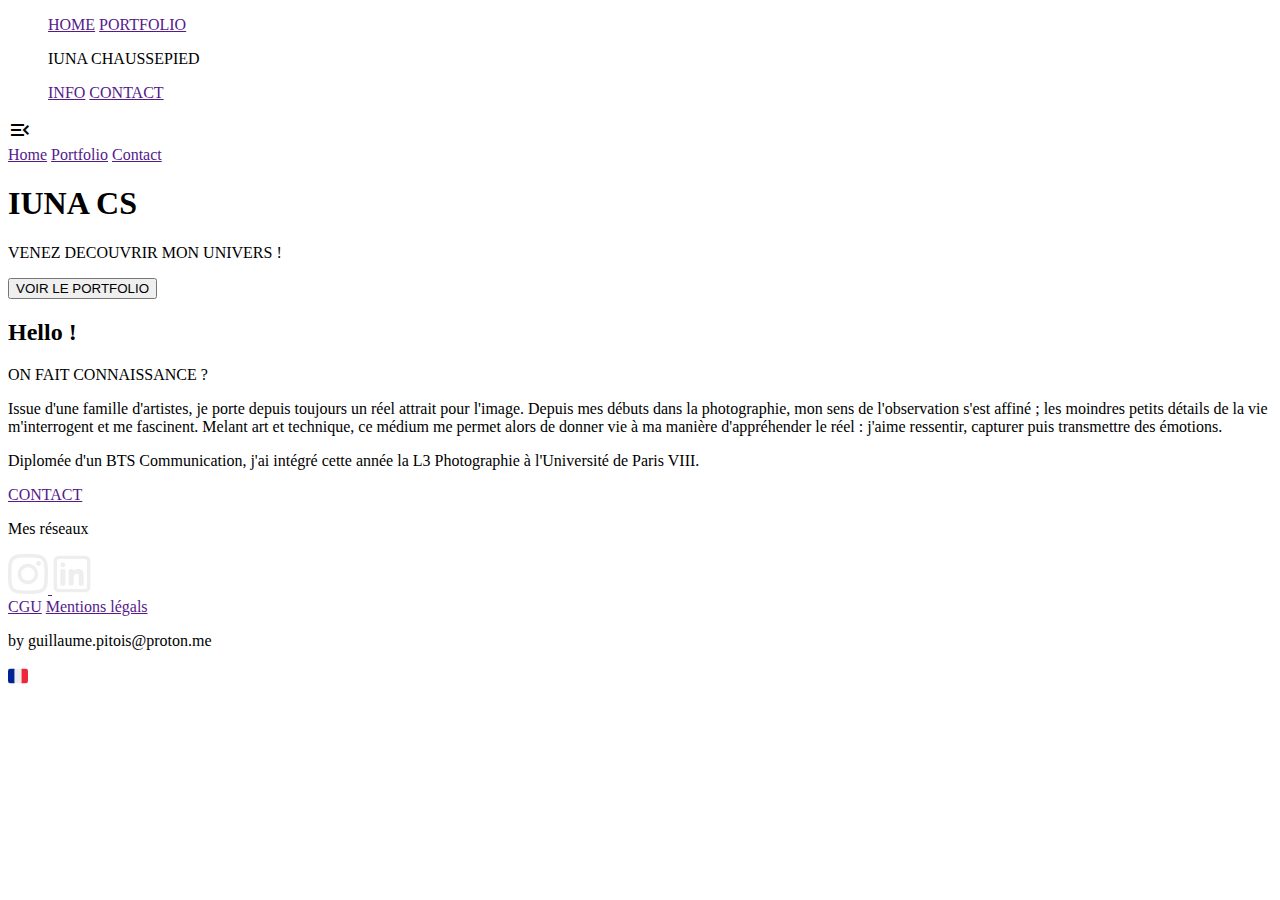
==== views/index.html @ 3255e80f "modif bug" ====
<!DOCTYPE html>
<html lang="fr">
<head>
    <meta charset="UTF-8">
    <meta name="viewport" content="width=device-width, initial-scale=1.0">
    <link rel="stylesheet" href="style.css">
    <link rel="preconnect" href="https://fonts.googleapis.com">
    <link rel="preconnect" href="https://fonts.gstatic.com" crossorigin>
    <link href="https://fonts.googleapis.com/css2?family=Source+Serif+4:ital,opsz,wght@0,8..60,200..900;1,8..60,200..900&display=swap" rel="stylesheet">
    <link href="https://fonts.googleapis.com/css2?family=Rubik:ital,wght@0,300..900;1,300..900&family=Source+Serif+4:ital,opsz,wght@0,8..60,200..900;1,8..60,200..900&display=swap" rel="stylesheet">
    <link rel="stylesheet" href="https://fonts.googleapis.com/css2?family=Material+Symbols+Outlined:opsz,wght,FILL,GRAD@24,400,0,0&icon_names=menu_open,tab_close_right" />
    <link href="https://fonts.googleapis.com/css2?family=Cormorant+Upright:wght@300;400;500;600;700&family=Nanum+Myeongjo&family=Rubik:ital,wght@0,300..900;1,300..900&family=Source+Serif+4:ital,opsz,wght@0,8..60,200..900;1,8..60,200..900&display=swap" rel="stylesheet">
    <link href="https://fonts.googleapis.com/css2?family=Nanum+Myeongjo&family=Rubik:ital,wght@0,300..900;1,300..900&family=Source+Serif+4:ital,opsz,wght@0,8..60,200..900;1,8..60,200..900&display=swap" rel="stylesheet">
    
    <title>iuna</title>

    
</head>
<body>
    <header>
        
        <nav>
            <ul>
                <div>
                    <a href="">HOME</a>
                    <a href="">PORTFOLIO</a>
                </div>
                <div>
                    <p>IUNA CHAUSSEPIED</p>
                </div>
                <div>
                    <a href="">INFO</a>
                    <a href="">CONTACT</a>
                </div>
            </ul>
        </nav>

        <div id="cont_burger"><span id="burger" class="material-symbols-outlined">menu_open</span></div>
            
        <div id="nav">
            <a class="menu" href="">Home</a>
            <a class="menu" href="">Portfolio</a>
            <a class="menu" href="">Contact</a>
        </div>
        

        <div>
            <h1>IUNA CS</h1>
            <p>VENEZ DECOUVRIR MON UNIVERS !</p>
            <button>VOIR LE PORTFOLIO</button>
        </div>

        <div>
        <!-- !arrow ? -->
        </div>
    </header>
    <main>
        <div>
            <div>
                <h2>Hello !</h2>
                <p>ON FAIT CONNAISSANCE ?</p>
            </div>
            <div id="iuna"></div>
            <div>
                <p>Issue d'une famille d'artistes, je porte depuis toujours un réel attrait pour l'image. Depuis mes débuts dans la photographie, mon sens de l'observation s'est affiné ; les moindres petits détails de la vie m'interrogent et me fascinent. Melant art et technique, ce médium me permet alors de donner vie à ma manière d'appréhender le réel : j'aime ressentir, capturer puis transmettre des émotions.</p>
                <p>Diplomée d'un BTS Communication, j'ai intégré cette année la L3 Photographie à l'Université de Paris VIII.</p>
            </div>

            <a href="">CONTACT</a>
        </div>
        <div id="laptop"></div>
    </main>
    <footer>
        <p>Mes réseaux</p>
        <div>
            <div>
                <a href="">
                    <svg width="40px" height="40px" viewBox="0 0 20 20" version="1.1" xmlns="http://www.w3.org/2000/svg" xmlns:xlink="http://www.w3.org/1999/xlink">
    
                        <title>instagram [#167]</title>
                        <desc>Created with Sketch.</desc>
                        <defs>
                    
                    </defs>
                        <g id="Page-1" stroke="none" stroke-width="1" fill="none" fill-rule="evenodd">
                            <g id="Dribbble-Light-Preview" transform="translate(-340.000000, -7439.000000)" fill="#000000">
                                <g id="icons" transform="translate(56.000000, 160.000000)">
                                    <path style="fill:#eee" d="M289.869652,7279.12273 C288.241769,7279.19618 286.830805,7279.5942 285.691486,7280.72871 C284.548187,7281.86918 284.155147,7283.28558 284.081514,7284.89653 C284.035742,7285.90201 283.768077,7293.49818 284.544207,7295.49028 C285.067597,7296.83422 286.098457,7297.86749 287.454694,7298.39256 C288.087538,7298.63872 288.809936,7298.80547 289.869652,7298.85411 C298.730467,7299.25511 302.015089,7299.03674 303.400182,7295.49028 C303.645956,7294.859 303.815113,7294.1374 303.86188,7293.08031 C304.26686,7284.19677 303.796207,7282.27117 302.251908,7280.72871 C301.027016,7279.50685 299.5862,7278.67508 289.869652,7279.12273 M289.951245,7297.06748 C288.981083,7297.0238 288.454707,7296.86201 288.103459,7296.72603 C287.219865,7296.3826 286.556174,7295.72155 286.214876,7294.84312 C285.623823,7293.32944 285.819846,7286.14023 285.872583,7284.97693 C285.924325,7283.83745 286.155174,7282.79624 286.959165,7281.99226 C287.954203,7280.99968 289.239792,7280.51332 297.993144,7280.90837 C299.135448,7280.95998 300.179243,7281.19026 300.985224,7281.99226 C301.980262,7282.98483 302.473801,7284.28014 302.071806,7292.99991 C302.028024,7293.96767 301.865833,7294.49274 301.729513,7294.84312 C300.829003,7297.15085 298.757333,7297.47145 289.951245,7297.06748 M298.089663,7283.68956 C298.089663,7284.34665 298.623998,7284.88065 299.283709,7284.88065 C299.943419,7284.88065 300.47875,7284.34665 300.47875,7283.68956 C300.47875,7283.03248 299.943419,7282.49847 299.283709,7282.49847 C298.623998,7282.49847 298.089663,7283.03248 298.089663,7283.68956 M288.862673,7288.98792 C288.862673,7291.80286 291.150266,7294.08479 293.972194,7294.08479 C296.794123,7294.08479 299.081716,7291.80286 299.081716,7288.98792 C299.081716,7286.17298 296.794123,7283.89205 293.972194,7283.89205 C291.150266,7283.89205 288.862673,7286.17298 288.862673,7288.98792 M290.655732,7288.98792 C290.655732,7287.16159 292.140329,7285.67967 293.972194,7285.67967 C295.80406,7285.67967 297.288657,7287.16159 297.288657,7288.98792 C297.288657,7290.81525 295.80406,7292.29716 293.972194,7292.29716 C292.140329,7292.29716 290.655732,7290.81525 290.655732,7288.98792" id="instagram-[#167]">
                    
                    </path>
                                </g>
                            </g>
                        </g>
                    </svg>
                </a>
                <a href=""><svg width="40px" height="40px" viewBox="0 0 24 24" fill="none" xmlns="http://www.w3.org/2000/svg">
                    <path style="fill:#eee" d="M6.5 8C7.32843 8 8 7.32843 8 6.5C8 5.67157 7.32843 5 6.5 5C5.67157 5 5 5.67157 5 6.5C5 7.32843 5.67157 8 6.5 8Z" fill="#0F0F0F"/>
                    <path style="fill:#eee" d="M5 10C5 9.44772 5.44772 9 6 9H7C7.55228 9 8 9.44771 8 10V18C8 18.5523 7.55228 19 7 19H6C5.44772 19 5 18.5523 5 18V10Z" fill="#0F0F0F"/>
                    <path style="fill:#eee" d="M11 19H12C12.5523 19 13 18.5523 13 18V13.5C13 12 16 11 16 13V18.0004C16 18.5527 16.4477 19 17 19H18C18.5523 19 19 18.5523 19 18V12C19 10 17.5 9 15.5 9C13.5 9 13 10.5 13 10.5V10C13 9.44771 12.5523 9 12 9H11C10.4477 9 10 9.44772 10 10V18C10 18.5523 10.4477 19 11 19Z" fill="#0F0F0F"/>
                    <path style="fill:#eee" fill-rule="evenodd" clip-rule="evenodd" d="M20 1C21.6569 1 23 2.34315 23 4V20C23 21.6569 21.6569 23 20 23H4C2.34315 23 1 21.6569 1 20V4C1 2.34315 2.34315 1 4 1H20ZM20 3C20.5523 3 21 3.44772 21 4V20C21 20.5523 20.5523 21 20 21H4C3.44772 21 3 20.5523 3 20V4C3 3.44772 3.44772 3 4 3H20Z" fill="#0F0F0F"/>
                    </svg></a>
            </div>
        </div>
        <div>
            <a href="">CGU</a>
            <a href="">Mentions légals</a>
        </div>
        <div>
            <p> by guillaume.pitois@proton.me</p>
            <span>
                <svg width="20px" height="20px" viewBox="0 0 36 36" xmlns="http://www.w3.org/2000/svg" xmlns:xlink="http://www.w3.org/1999/xlink" aria-hidden="true" role="img" class="iconify iconify--twemoji" preserveAspectRatio="xMidYMid meet"><path fill="#ED2939" d="M36 27a4 4 0 0 1-4 4h-8V5h8a4 4 0 0 1 4 4v18z"></path><path fill="#002495" d="M4 5a4 4 0 0 0-4 4v18a4 4 0 0 0 4 4h8V5H4z"></path><path fill="#EEE" d="M12 5h12v26H12z"></path></svg>
            </span>
        </div>
    </footer>
    <script src="app.js"></script>
</body>
</html>
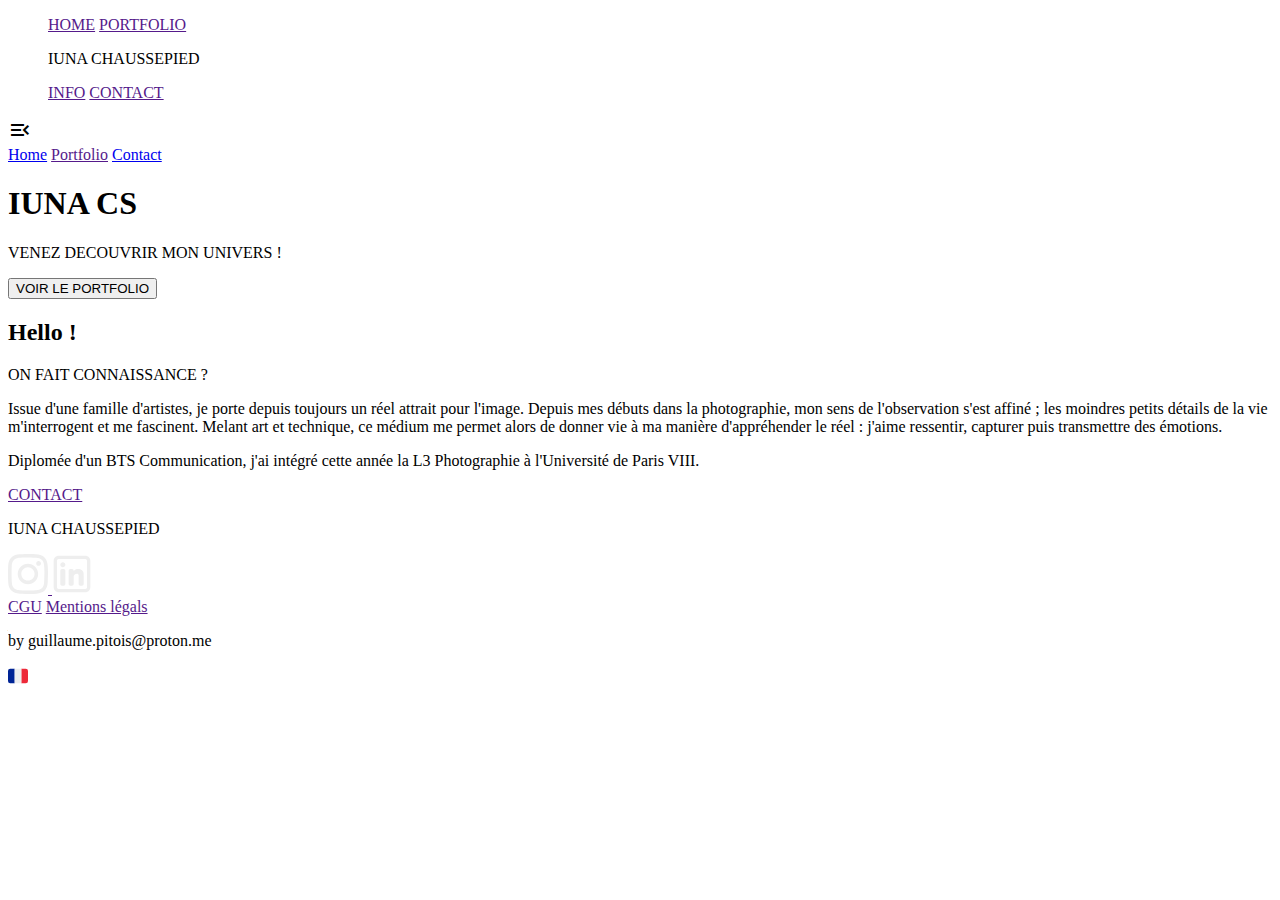
==== commit f962b22e: "mise en place du routage à la methode vue.js" ====
--- a/views/index.html
+++ b/views/index.html
@@ -4,6 +4,7 @@
     <meta charset="UTF-8">
     <meta name="viewport" content="width=device-width, initial-scale=1.0">
     <link rel="stylesheet" href="style.css">
+    <link id="dynamic-css" rel="stylesheet" href="accueil.css">
     <link rel="preconnect" href="https://fonts.googleapis.com">
     <link rel="preconnect" href="https://fonts.gstatic.com" crossorigin>
     <link href="https://fonts.googleapis.com/css2?family=Source+Serif+4:ital,opsz,wght@0,8..60,200..900;1,8..60,200..900&display=swap" rel="stylesheet">
@@ -38,9 +39,9 @@
         <div id="cont_burger"><span id="burger" class="material-symbols-outlined">menu_open</span></div>
             
         <div id="nav">
-            <a class="menu" href="">Home</a>
+            <a class="menu" href="#main-content" onclick="loadContent('accueil')">Home</a>
             <a class="menu" href="">Portfolio</a>
-            <a class="menu" href="">Contact</a>
+            <a class="menu" href="#main-content" onclick="loadContent('contact')">Contact</a>
         </div>
         
 
@@ -54,7 +55,7 @@
         <!-- !arrow ? -->
         </div>
     </header>
-    <main>
+    <main id="main-content">
         <div>
             <div>
                 <h2>Hello !</h2>
@@ -71,7 +72,7 @@
         <div id="laptop"></div>
     </main>
     <footer>
-        <p>Mes réseaux</p>
+        <p>IUNA CHAUSSEPIED</p>
         <div>
             <div>
                 <a href="">
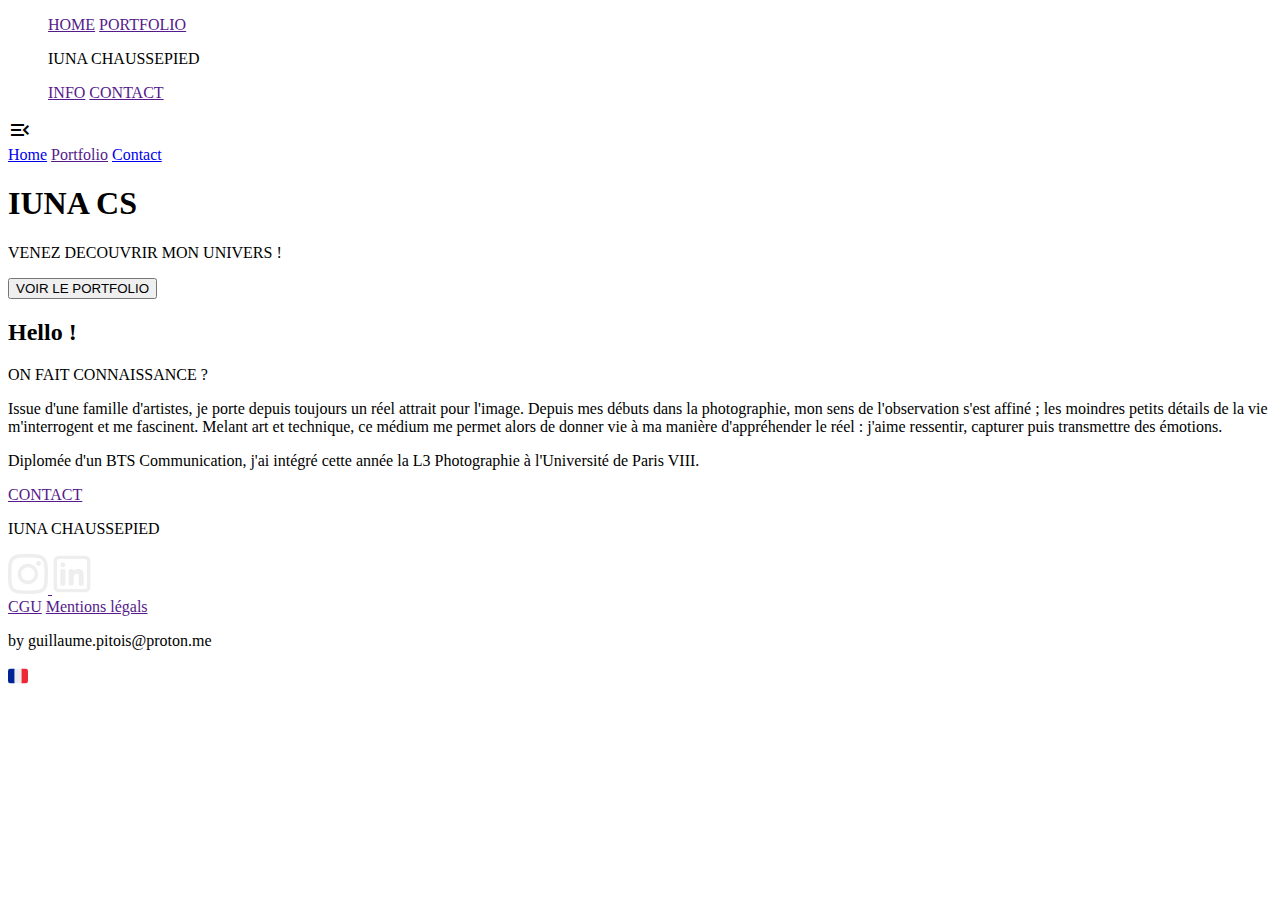
==== commit 5cc49391: "accueil et contact" ====
--- a/views/index.html
+++ b/views/index.html
@@ -58,15 +58,16 @@
     <main id="main-content">
         <div>
             <div>
-                <h2>Hello !</h2>
-                <p>ON FAIT CONNAISSANCE ?</p>
+                <h2 class="scroll-fade">Hello !</h2>
+                <p class="scroll-fade">ON FAIT CONNAISSANCE ?</p>
             </div>
-            <div id="iuna"></div>
-            <div>
-                <p>Issue d'une famille d'artistes, je porte depuis toujours un réel attrait pour l'image. Depuis mes débuts dans la photographie, mon sens de l'observation s'est affiné ; les moindres petits détails de la vie m'interrogent et me fascinent. Melant art et technique, ce médium me permet alors de donner vie à ma manière d'appréhender le réel : j'aime ressentir, capturer puis transmettre des émotions.</p>
-                <p>Diplomée d'un BTS Communication, j'ai intégré cette année la L3 Photographie à l'Université de Paris VIII.</p>
+            <div id="iuna">
+                <div>
+                    <p class="scroll-fade">Issue d'une famille d'artistes, je porte depuis toujours un réel attrait pour l'image. Depuis mes débuts dans la photographie, mon sens de l'observation s'est affiné ; les moindres petits détails de la vie m'interrogent et me fascinent. Melant art et technique, ce médium me permet alors de donner vie à ma manière d'appréhender le réel : j'aime ressentir, capturer puis transmettre des émotions.</p>
+                    <p class="scroll-fade">Diplomée d'un BTS Communication, j'ai intégré cette année la L3 Photographie à l'Université de Paris VIII.</p>
+                </div>
             </div>
-
+        
             <a href="">CONTACT</a>
         </div>
         <div id="laptop"></div>
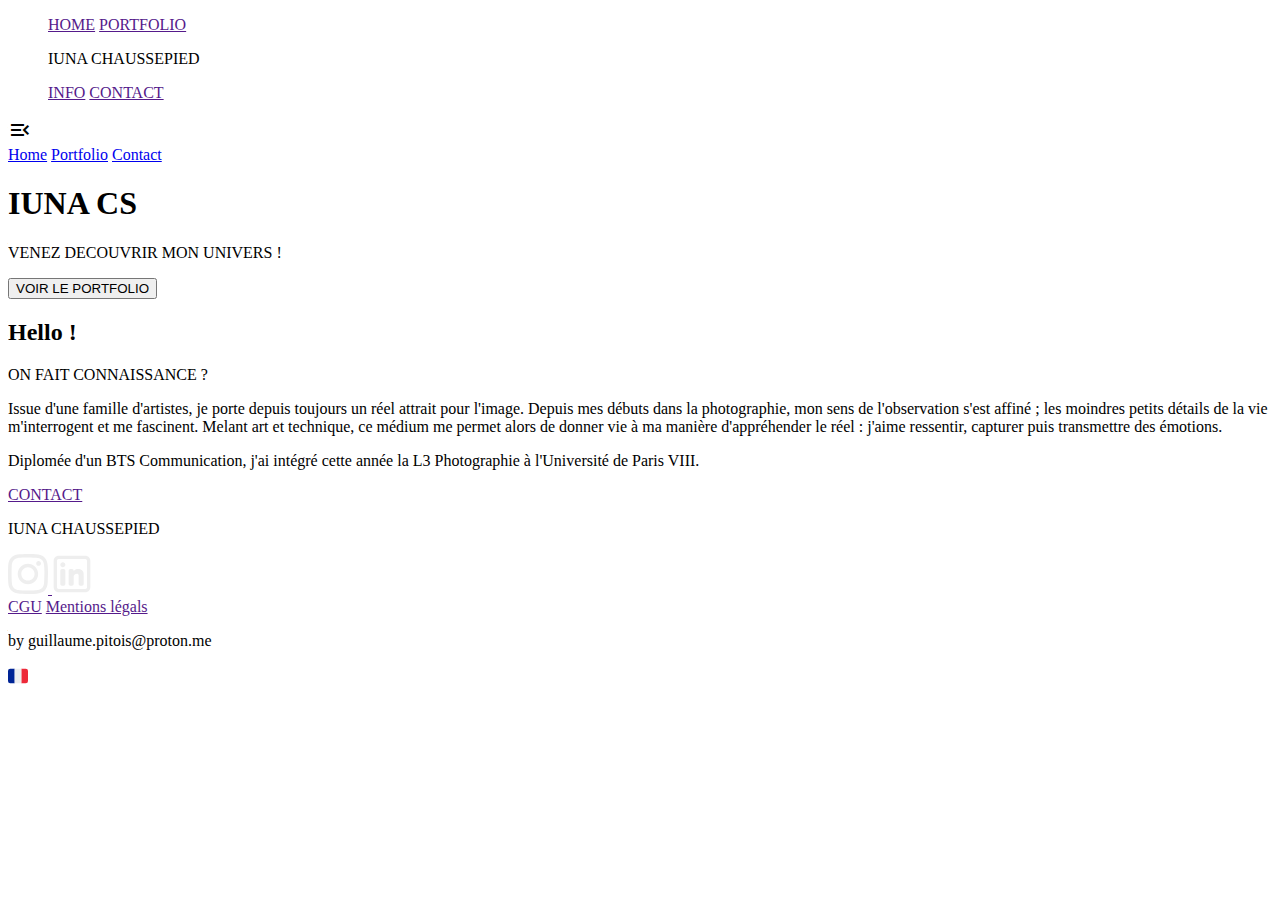
==== commit f2bec0ab: "portfolio ok, manque style + reglage d'err potentiel" ====
--- a/views/index.html
+++ b/views/index.html
@@ -40,7 +40,7 @@
             
         <div id="nav">
             <a class="menu" href="#main-content" onclick="loadContent('accueil')">Home</a>
-            <a class="menu" href="">Portfolio</a>
+            <a class="menu" href="#main-content" onclick="loadContent('portfolio')">Portfolio</a>
             <a class="menu" href="#main-content" onclick="loadContent('contact')">Contact</a>
         </div>
         
@@ -48,7 +48,7 @@
         <div>
             <h1>IUNA CS</h1>
             <p>VENEZ DECOUVRIR MON UNIVERS !</p>
-            <button>VOIR LE PORTFOLIO</button>
+            <button onclick="testnum()">VOIR LE PORTFOLIO</button>
         </div>
 
         <div>
@@ -115,5 +115,6 @@
         </div>
     </footer>
     <script src="app.js"></script>
+    <script id="dynamic-script"></script>
 </body>
 </html>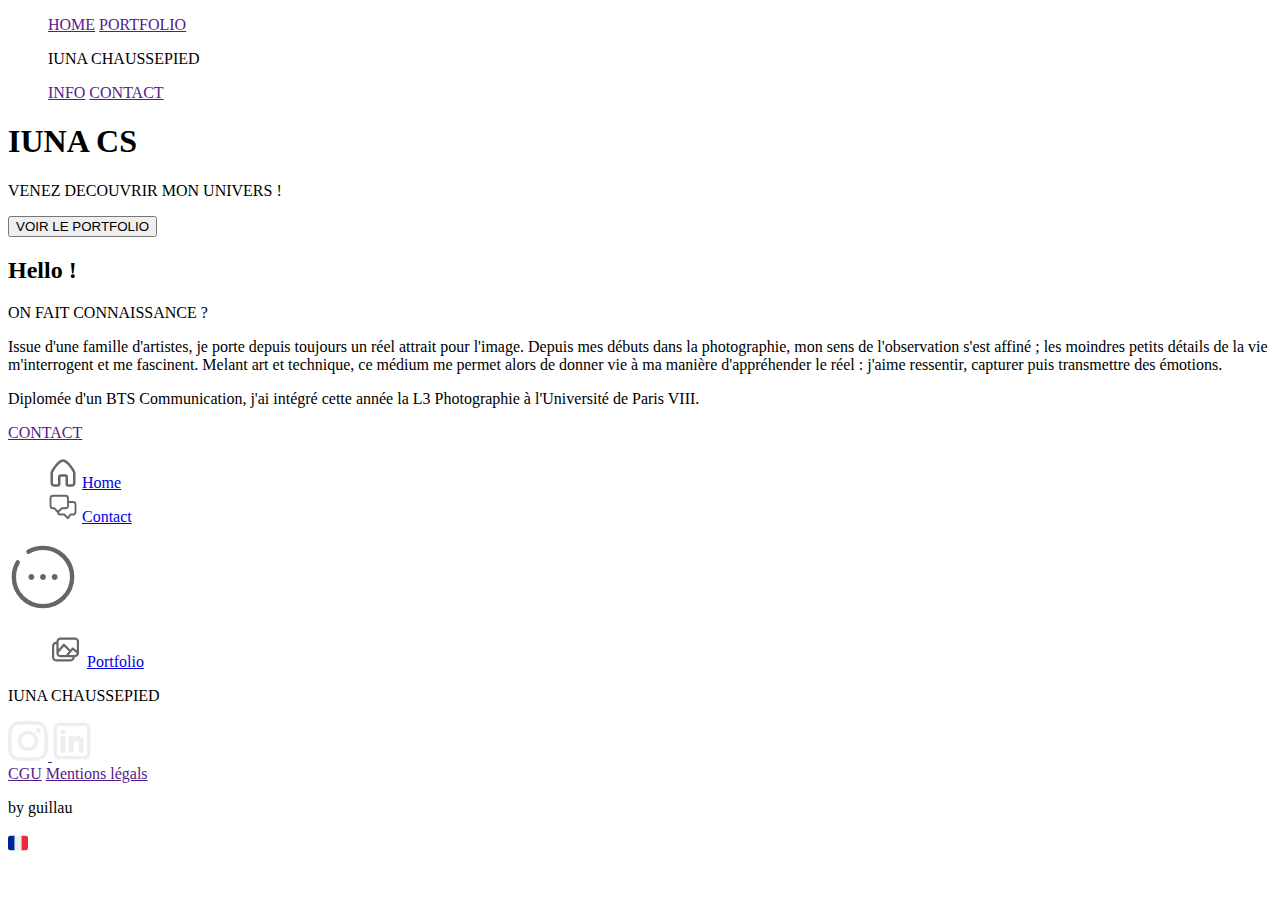
==== commit cafd704c: "changement de la navbar" ====
--- a/views/index.html
+++ b/views/index.html
@@ -36,14 +36,6 @@
             </ul>
         </nav>
 
-        <div id="cont_burger"><span id="burger" class="material-symbols-outlined">menu_open</span></div>
-            
-        <div id="nav">
-            <a class="menu" href="#main-content" onclick="loadContent('accueil')">Home</a>
-            <a class="menu" href="#main-content" onclick="loadContent('portfolio')">Portfolio</a>
-            <a class="menu" href="#main-content" onclick="loadContent('contact')">Contact</a>
-        </div>
-        
 
         <div>
             <h1>IUNA CS</h1>
@@ -55,22 +47,75 @@
         <!-- !arrow ? -->
         </div>
     </header>
-    <main id="main-content">
-        <div>
+    <main>
+        <div id="main-content">
             <div>
-                <h2 class="scroll-fade">Hello !</h2>
-                <p class="scroll-fade">ON FAIT CONNAISSANCE ?</p>
+                <div>
+                    <h2 class="scroll-fade">Hello !</h2>
+                    <p class="scroll-fade">ON FAIT CONNAISSANCE ?</p>
+                </div>
+                <div id="iuna">
+                    <div>
+                        <p class="scroll-fade">Issue d'une famille d'artistes, je porte depuis toujours un réel attrait pour l'image. Depuis mes débuts dans la photographie, mon sens de l'observation s'est affiné ; les moindres petits détails de la vie m'interrogent et me fascinent. Melant art et technique, ce médium me permet alors de donner vie à ma manière d'appréhender le réel : j'aime ressentir, capturer puis transmettre des émotions.</p>
+                        <p class="scroll-fade">Diplomée d'un BTS Communication, j'ai intégré cette année la L3 Photographie à l'Université de Paris VIII.</p>
+                    </div>
+                </div>
+            
+                <a href="">CONTACT</a>
             </div>
-            <div id="iuna">
+        </div>
+        <div id="navigation">
+            <ul>
                 <div>
-                    <p class="scroll-fade">Issue d'une famille d'artistes, je porte depuis toujours un réel attrait pour l'image. Depuis mes débuts dans la photographie, mon sens de l'observation s'est affiné ; les moindres petits détails de la vie m'interrogent et me fascinent. Melant art et technique, ce médium me permet alors de donner vie à ma manière d'appréhender le réel : j'aime ressentir, capturer puis transmettre des émotions.</p>
-                    <p class="scroll-fade">Diplomée d'un BTS Communication, j'ai intégré cette année la L3 Photographie à l'Université de Paris VIII.</p>
+                    <?xml version="1.0" encoding="utf-8"?><!-- Uploaded to: SVG Repo, www.svgrepo.com, Generator: SVG Repo Mixer Tools -->
+                    <svg width="30px" height="30px" viewBox="0 0 24 24" fill="none" xmlns="http://www.w3.org/2000/svg">
+                    <path fill-rule="evenodd" clip-rule="evenodd" d="M4.18753 11.3788C4.03002 11.759 4 11.9533 4 12V20.0018C4 20.5529 4.44652 21 5 21H8V15C8 13.8954 8.89543 13 10 13H14C15.1046 13 16 13.8954 16 15V21H19C19.5535 21 20 20.5529 20 20.0018V12C20 11.9533 19.97 11.759 19.8125 11.3788C19.6662 11.0256 19.4443 10.5926 19.1547 10.1025C18.5764 9.1238 17.765 7.97999 16.8568 6.89018C15.9465 5.79788 14.9639 4.78969 14.0502 4.06454C13.5935 3.70204 13.1736 3.42608 12.8055 3.2444C12.429 3.05862 12.1641 3 12 3C11.8359 3 11.571 3.05862 11.1945 3.2444C10.8264 3.42608 10.4065 3.70204 9.94978 4.06454C9.03609 4.78969 8.05348 5.79788 7.14322 6.89018C6.23505 7.97999 5.42361 9.1238 4.8453 10.1025C4.55568 10.5926 4.33385 11.0256 4.18753 11.3788ZM10.3094 1.45091C10.8353 1.19138 11.4141 1 12 1C12.5859 1 13.1647 1.19138 13.6906 1.45091C14.2248 1.71454 14.7659 2.07921 15.2935 2.49796C16.3486 3.33531 17.4285 4.45212 18.3932 5.60982C19.3601 6.77001 20.2361 8.0012 20.8766 9.08502C21.1963 9.62614 21.4667 10.1462 21.6602 10.6134C21.8425 11.0535 22 11.5467 22 12V20.0018C22 21.6599 20.6557 23 19 23H16C14.8954 23 14 22.1046 14 21V15H10V21C10 22.1046 9.10457 23 8 23H5C3.34434 23 2 21.6599 2 20.0018V12C2 11.5467 2.15748 11.0535 2.33982 10.6134C2.53334 10.1462 2.80369 9.62614 3.12345 9.08502C3.76389 8.0012 4.63995 6.77001 5.60678 5.60982C6.57152 4.45212 7.65141 3.33531 8.70647 2.49796C9.2341 2.07921 9.77521 1.71454 10.3094 1.45091Z" fill="#666"/>
+                    </svg>
+                    <a class="menub" href="#main-content" onclick="loadContent('accueil')">Home</a>
                 </div>
+                <div>
+                    <?xml version="1.0" encoding="utf-8"?>
+        
+                    <!-- Uploaded to: SVG Repo, www.svgrepo.com, Generator: SVG Repo Mixer Tools -->
+                    <svg width="30px" height="30px" viewBox="0 0 24 24" xmlns="http://www.w3.org/2000/svg">
+        
+                    <defs>
+        
+                    <style>.cls-1{fill:none;stroke:#666;stroke-linecap:round;stroke-linejoin:round;stroke-width:1.5px;}</style>
+        
+                    </defs>
+        
+                    <g id="ic-contact-chat">
+        
+                    <path class="cls-1" d="M4,3H14a2,2,0,0,1,2,2v6a2,2,0,0,1-2,2H11L8,16,5,13H4a2,2,0,0,1-2-2V5A2,2,0,0,1,4,3Z"/>
+        
+                    <path class="cls-1" d="M16,8h4a2,2,0,0,1,2,2v6a2,2,0,0,1-2,2H18l-2,3-3-3H10a2,2,0,0,1-2-2H8"/>
+        
+                    </g>
+        
+                    </svg>
+                    <a class="menub" href="#main-content" onclick="loadContent('contact')">Contact</a>
+                </div>
+            </ul>
+            <div id="admin">
+                <?xml version="1.0" encoding="utf-8"?><!-- Uploaded to: SVG Repo, www.svgrepo.com, Generator: SVG Repo Mixer Tools -->
+                <svg width="70px" height="70px" viewBox="0 0 24 24" fill="none" xmlns="http://www.w3.org/2000/svg">
+                <path d="M9 12C9 12.5523 8.55228 13 8 13C7.44772 13 7 12.5523 7 12C7 11.4477 7.44772 11 8 11C8.55228 11 9 11.4477 9 12Z" fill="#666"/>
+                <path d="M13 12C13 12.5523 12.5523 13 12 13C11.4477 13 11 12.5523 11 12C11 11.4477 11.4477 11 12 11C12.5523 11 13 11.4477 13 12Z" fill="#666"/>
+                <path d="M17 12C17 12.5523 16.5523 13 16 13C15.4477 13 15 12.5523 15 12C15 11.4477 15.4477 11 16 11C16.5523 11 17 11.4477 17 12Z" fill="#666"/>
+                <path d="M7 3.33782C8.47087 2.48697 10.1786 2 12 2C17.5228 2 22 6.47715 22 12C22 17.5228 17.5228 22 12 22C6.47715 22 2 17.5228 2 12C2 10.1786 2.48697 8.47087 3.33782 7" stroke="#666" stroke-width="1.5" stroke-linecap="round"/>
+                </svg>
             </div>
-        
-            <a href="">CONTACT</a>
+            <ul>
+                <div>
+                    <?xml version="1.0" encoding="utf-8"?><!-- Uploaded to: SVG Repo, www.svgrepo.com, Generator: SVG Repo Mixer Tools -->
+                    <svg width="35px" height="35px" viewBox="0 0 24 24" fill="none" xmlns="http://www.w3.org/2000/svg">
+                    <path d="M18.5 3.75H8.5C7.77065 3.75 7.07118 4.03973 6.55546 4.55546C6.03973 5.07118 5.75 5.77065 5.75 6.5V6.75H5.5C4.77065 6.75 4.07118 7.03973 3.55546 7.55546C3.03973 8.07118 2.75 8.77065 2.75 9.5V17.5C2.75 18.2293 3.03973 18.9288 3.55546 19.4445C4.07118 19.9603 4.77065 20.25 5.5 20.25H15.5C16.2293 20.25 16.9288 19.9603 17.4445 19.4445C17.9603 18.9288 18.25 18.2293 18.25 17.5V17.25H18.5C19.2293 17.25 19.9288 16.9603 20.4445 16.4445C20.9603 15.9288 21.25 15.2293 21.25 14.5V6.5C21.25 5.77065 20.9603 5.07118 20.4445 4.55546C19.9288 4.03973 19.2293 3.75 18.5 3.75ZM7.25 6.5C7.25 6.16848 7.3817 5.85054 7.61612 5.61612C7.85054 5.3817 8.16848 5.25 8.5 5.25H18.5C18.8315 5.25 19.1495 5.3817 19.3839 5.61612C19.6183 5.85054 19.75 6.16848 19.75 6.5V12.7L17.48 10.79C17.4061 10.7257 17.3201 10.6768 17.2271 10.646C17.1341 10.6152 17.036 10.6032 16.9383 10.6106C16.8406 10.6181 16.7454 10.6448 16.6581 10.6893C16.5709 10.7339 16.4933 10.7953 16.43 10.87L15.36 12.13L11.36 8.25C11.2961 8.17377 11.2166 8.11204 11.127 8.06893C11.0373 8.02582 10.9395 8.00232 10.84 8C10.737 8.00389 10.6358 8.02898 10.5429 8.07372C10.45 8.11845 10.3673 8.18187 10.3 8.26L7.25 11.89V6.5ZM8.5 15.75C8.16848 15.75 7.85054 15.6183 7.61612 15.3839C7.3817 15.1495 7.25 14.8315 7.25 14.5V14.2L10.92 9.88L14.38 13.27L12.28 15.75H8.5ZM16.75 17.5C16.75 17.8315 16.6183 18.1495 16.3839 18.3839C16.1495 18.6183 15.8315 18.75 15.5 18.75H5.5C5.16848 18.75 4.85054 18.6183 4.61612 18.3839C4.3817 18.1495 4.25 17.8315 4.25 17.5V9.5C4.25 9.16848 4.3817 8.85054 4.61612 8.61612C4.85054 8.3817 5.16848 8.25 5.5 8.25H5.75V14.5C5.75 15.2293 6.03973 15.9288 6.55546 16.4445C7.07118 16.9603 7.77065 17.25 8.5 17.25H16.75V17.5ZM18.5 15.75H14.25L17.09 12.41L19.72 14.64C19.6903 14.9433 19.549 15.2247 19.3236 15.4298C19.0982 15.6349 18.8047 15.749 18.5 15.75Z" fill="#666"/>
+                    </svg>
+                    <a class="menub" href="#main-content" onclick="loadContent('portfolio')">Portfolio</a>
+                </div>
+            </ul>
         </div>
-        <div id="laptop"></div>
     </main>
     <footer>
         <p>IUNA CHAUSSEPIED</p>
@@ -108,7 +153,7 @@
             <a href="">Mentions légals</a>
         </div>
         <div>
-            <p> by guillaume.pitois@proton.me</p>
+            <p> by guillau</p>
             <span>
                 <svg width="20px" height="20px" viewBox="0 0 36 36" xmlns="http://www.w3.org/2000/svg" xmlns:xlink="http://www.w3.org/1999/xlink" aria-hidden="true" role="img" class="iconify iconify--twemoji" preserveAspectRatio="xMidYMid meet"><path fill="#ED2939" d="M36 27a4 4 0 0 1-4 4h-8V5h8a4 4 0 0 1 4 4v18z"></path><path fill="#002495" d="M4 5a4 4 0 0 0-4 4v18a4 4 0 0 0 4 4h8V5H4z"></path><path fill="#EEE" d="M12 5h12v26H12z"></path></svg>
             </span>
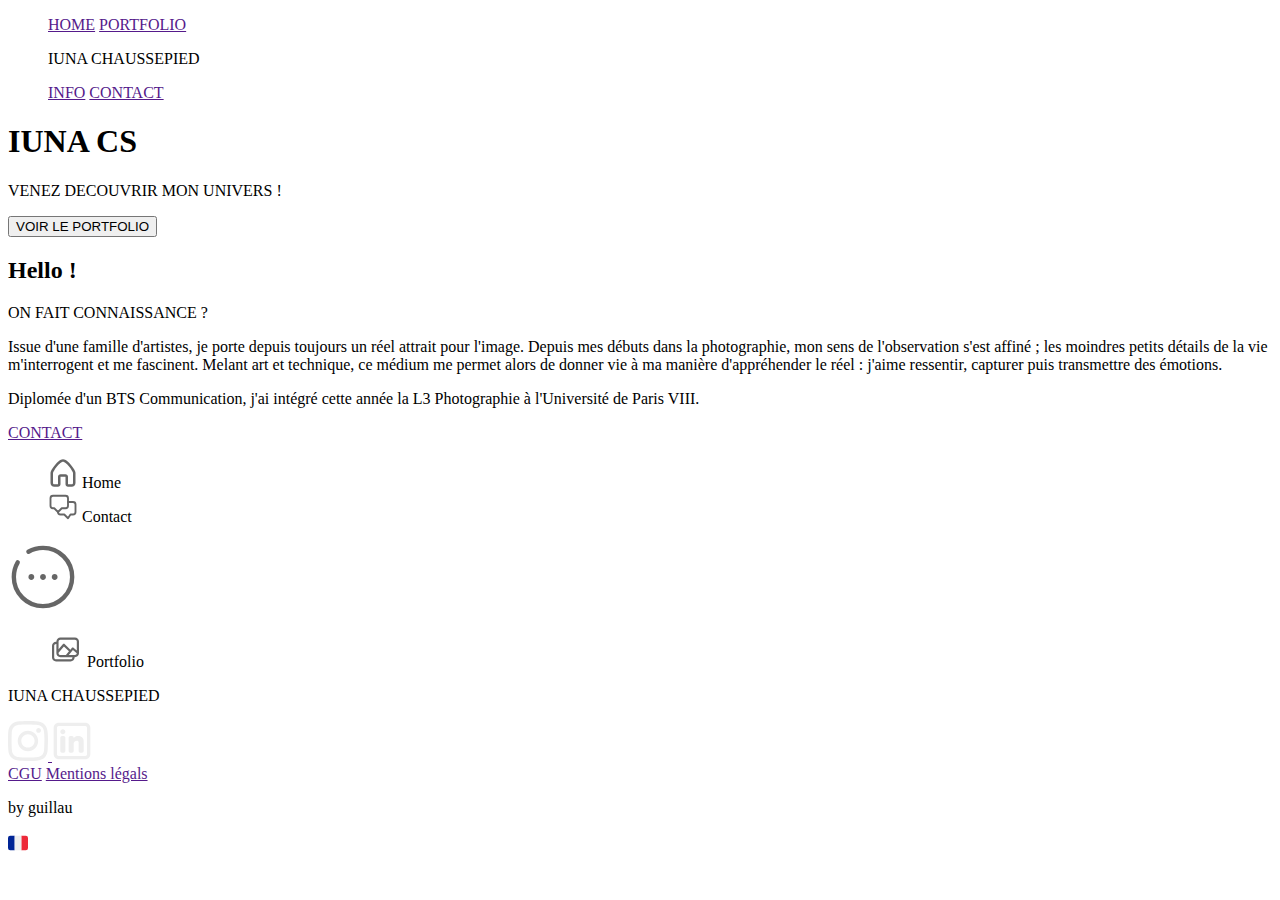
==== commit 5b12f799: "pas mal de changement, changement du système dynamique des css mais pas encore au point, changement " ====
--- a/views/index.html
+++ b/views/index.html
@@ -3,16 +3,25 @@
 <head>
     <meta charset="UTF-8">
     <meta name="viewport" content="width=device-width, initial-scale=1.0">
+
+    <!-- CSS Principal -->
     <link rel="stylesheet" href="style.css">
-    <link id="dynamic-css" rel="stylesheet" href="accueil.css">
+
+    <!-- Feuille de style dynamique -->
+    <link class="dynamic-css" id="accueil" rel="stylesheet" href="accueil.css">
+    <link class="dynamic-css" id="contact" rel="preload" as="style" href="contact.css">
+    <link class="dynamic-css" id="portfolio" rel="preload" as="style" href="portfolio.css">
+
+    <!-- Préconnexion pour les polices -->
     <link rel="preconnect" href="https://fonts.googleapis.com">
     <link rel="preconnect" href="https://fonts.gstatic.com" crossorigin>
-    <link href="https://fonts.googleapis.com/css2?family=Source+Serif+4:ital,opsz,wght@0,8..60,200..900;1,8..60,200..900&display=swap" rel="stylesheet">
-    <link href="https://fonts.googleapis.com/css2?family=Rubik:ital,wght@0,300..900;1,300..900&family=Source+Serif+4:ital,opsz,wght@0,8..60,200..900;1,8..60,200..900&display=swap" rel="stylesheet">
-    <link rel="stylesheet" href="https://fonts.googleapis.com/css2?family=Material+Symbols+Outlined:opsz,wght,FILL,GRAD@24,400,0,0&icon_names=menu_open,tab_close_right" />
-    <link href="https://fonts.googleapis.com/css2?family=Cormorant+Upright:wght@300;400;500;600;700&family=Nanum+Myeongjo&family=Rubik:ital,wght@0,300..900;1,300..900&family=Source+Serif+4:ital,opsz,wght@0,8..60,200..900;1,8..60,200..900&display=swap" rel="stylesheet">
-    <link href="https://fonts.googleapis.com/css2?family=Nanum+Myeongjo&family=Rubik:ital,wght@0,300..900;1,300..900&family=Source+Serif+4:ital,opsz,wght@0,8..60,200..900;1,8..60,200..900&display=swap" rel="stylesheet">
-    
+
+    <!-- Polices regroupées -->
+    <link href="https://fonts.googleapis.com/css2?family=Source+Serif+4:ital,opsz,wght@0,8..60,200..900;1,8..60,200..900&family=Rubik:ital,wght@0,300..900;1,300..900&family=Cormorant+Upright:wght@300;400;500;600;700&family=Nanum+Myeongjo&display=swap" rel="stylesheet">
+
+    <!-- Icônes Material Symbols -->
+    <link href="https://fonts.googleapis.com/css2?family=Material+Symbols+Outlined:opsz,wght,FILL,GRAD@24,400,0,0&display=swap" rel="stylesheet">
+
     <title>iuna</title>
 
     
@@ -48,6 +57,7 @@
         </div>
     </header>
     <main>
+        
         <div id="main-content">
             <div>
                 <div>
@@ -71,7 +81,7 @@
                     <svg width="30px" height="30px" viewBox="0 0 24 24" fill="none" xmlns="http://www.w3.org/2000/svg">
                     <path fill-rule="evenodd" clip-rule="evenodd" d="M4.18753 11.3788C4.03002 11.759 4 11.9533 4 12V20.0018C4 20.5529 4.44652 21 5 21H8V15C8 13.8954 8.89543 13 10 13H14C15.1046 13 16 13.8954 16 15V21H19C19.5535 21 20 20.5529 20 20.0018V12C20 11.9533 19.97 11.759 19.8125 11.3788C19.6662 11.0256 19.4443 10.5926 19.1547 10.1025C18.5764 9.1238 17.765 7.97999 16.8568 6.89018C15.9465 5.79788 14.9639 4.78969 14.0502 4.06454C13.5935 3.70204 13.1736 3.42608 12.8055 3.2444C12.429 3.05862 12.1641 3 12 3C11.8359 3 11.571 3.05862 11.1945 3.2444C10.8264 3.42608 10.4065 3.70204 9.94978 4.06454C9.03609 4.78969 8.05348 5.79788 7.14322 6.89018C6.23505 7.97999 5.42361 9.1238 4.8453 10.1025C4.55568 10.5926 4.33385 11.0256 4.18753 11.3788ZM10.3094 1.45091C10.8353 1.19138 11.4141 1 12 1C12.5859 1 13.1647 1.19138 13.6906 1.45091C14.2248 1.71454 14.7659 2.07921 15.2935 2.49796C16.3486 3.33531 17.4285 4.45212 18.3932 5.60982C19.3601 6.77001 20.2361 8.0012 20.8766 9.08502C21.1963 9.62614 21.4667 10.1462 21.6602 10.6134C21.8425 11.0535 22 11.5467 22 12V20.0018C22 21.6599 20.6557 23 19 23H16C14.8954 23 14 22.1046 14 21V15H10V21C10 22.1046 9.10457 23 8 23H5C3.34434 23 2 21.6599 2 20.0018V12C2 11.5467 2.15748 11.0535 2.33982 10.6134C2.53334 10.1462 2.80369 9.62614 3.12345 9.08502C3.76389 8.0012 4.63995 6.77001 5.60678 5.60982C6.57152 4.45212 7.65141 3.33531 8.70647 2.49796C9.2341 2.07921 9.77521 1.71454 10.3094 1.45091Z" fill="#666"/>
                     </svg>
-                    <a class="menub" href="#main-content" onclick="loadContent('accueil')">Home</a>
+                    <a class="menub"  onclick="loadContent('accueil')">Home</a>
                 </div>
                 <div>
                     <?xml version="1.0" encoding="utf-8"?>
@@ -94,7 +104,7 @@
                     </g>
         
                     </svg>
-                    <a class="menub" href="#main-content" onclick="loadContent('contact')">Contact</a>
+                    <a class="menub"  onclick="loadContent('contact')">Contact</a>
                 </div>
             </ul>
             <div id="admin">
@@ -112,7 +122,7 @@
                     <svg width="35px" height="35px" viewBox="0 0 24 24" fill="none" xmlns="http://www.w3.org/2000/svg">
                     <path d="M18.5 3.75H8.5C7.77065 3.75 7.07118 4.03973 6.55546 4.55546C6.03973 5.07118 5.75 5.77065 5.75 6.5V6.75H5.5C4.77065 6.75 4.07118 7.03973 3.55546 7.55546C3.03973 8.07118 2.75 8.77065 2.75 9.5V17.5C2.75 18.2293 3.03973 18.9288 3.55546 19.4445C4.07118 19.9603 4.77065 20.25 5.5 20.25H15.5C16.2293 20.25 16.9288 19.9603 17.4445 19.4445C17.9603 18.9288 18.25 18.2293 18.25 17.5V17.25H18.5C19.2293 17.25 19.9288 16.9603 20.4445 16.4445C20.9603 15.9288 21.25 15.2293 21.25 14.5V6.5C21.25 5.77065 20.9603 5.07118 20.4445 4.55546C19.9288 4.03973 19.2293 3.75 18.5 3.75ZM7.25 6.5C7.25 6.16848 7.3817 5.85054 7.61612 5.61612C7.85054 5.3817 8.16848 5.25 8.5 5.25H18.5C18.8315 5.25 19.1495 5.3817 19.3839 5.61612C19.6183 5.85054 19.75 6.16848 19.75 6.5V12.7L17.48 10.79C17.4061 10.7257 17.3201 10.6768 17.2271 10.646C17.1341 10.6152 17.036 10.6032 16.9383 10.6106C16.8406 10.6181 16.7454 10.6448 16.6581 10.6893C16.5709 10.7339 16.4933 10.7953 16.43 10.87L15.36 12.13L11.36 8.25C11.2961 8.17377 11.2166 8.11204 11.127 8.06893C11.0373 8.02582 10.9395 8.00232 10.84 8C10.737 8.00389 10.6358 8.02898 10.5429 8.07372C10.45 8.11845 10.3673 8.18187 10.3 8.26L7.25 11.89V6.5ZM8.5 15.75C8.16848 15.75 7.85054 15.6183 7.61612 15.3839C7.3817 15.1495 7.25 14.8315 7.25 14.5V14.2L10.92 9.88L14.38 13.27L12.28 15.75H8.5ZM16.75 17.5C16.75 17.8315 16.6183 18.1495 16.3839 18.3839C16.1495 18.6183 15.8315 18.75 15.5 18.75H5.5C5.16848 18.75 4.85054 18.6183 4.61612 18.3839C4.3817 18.1495 4.25 17.8315 4.25 17.5V9.5C4.25 9.16848 4.3817 8.85054 4.61612 8.61612C4.85054 8.3817 5.16848 8.25 5.5 8.25H5.75V14.5C5.75 15.2293 6.03973 15.9288 6.55546 16.4445C7.07118 16.9603 7.77065 17.25 8.5 17.25H16.75V17.5ZM18.5 15.75H14.25L17.09 12.41L19.72 14.64C19.6903 14.9433 19.549 15.2247 19.3236 15.4298C19.0982 15.6349 18.8047 15.749 18.5 15.75Z" fill="#666"/>
                     </svg>
-                    <a class="menub" href="#main-content" onclick="loadContent('portfolio')">Portfolio</a>
+                    <a class="menub"  onclick="loadContent('portfolio')">Portfolio</a>
                 </div>
             </ul>
         </div>
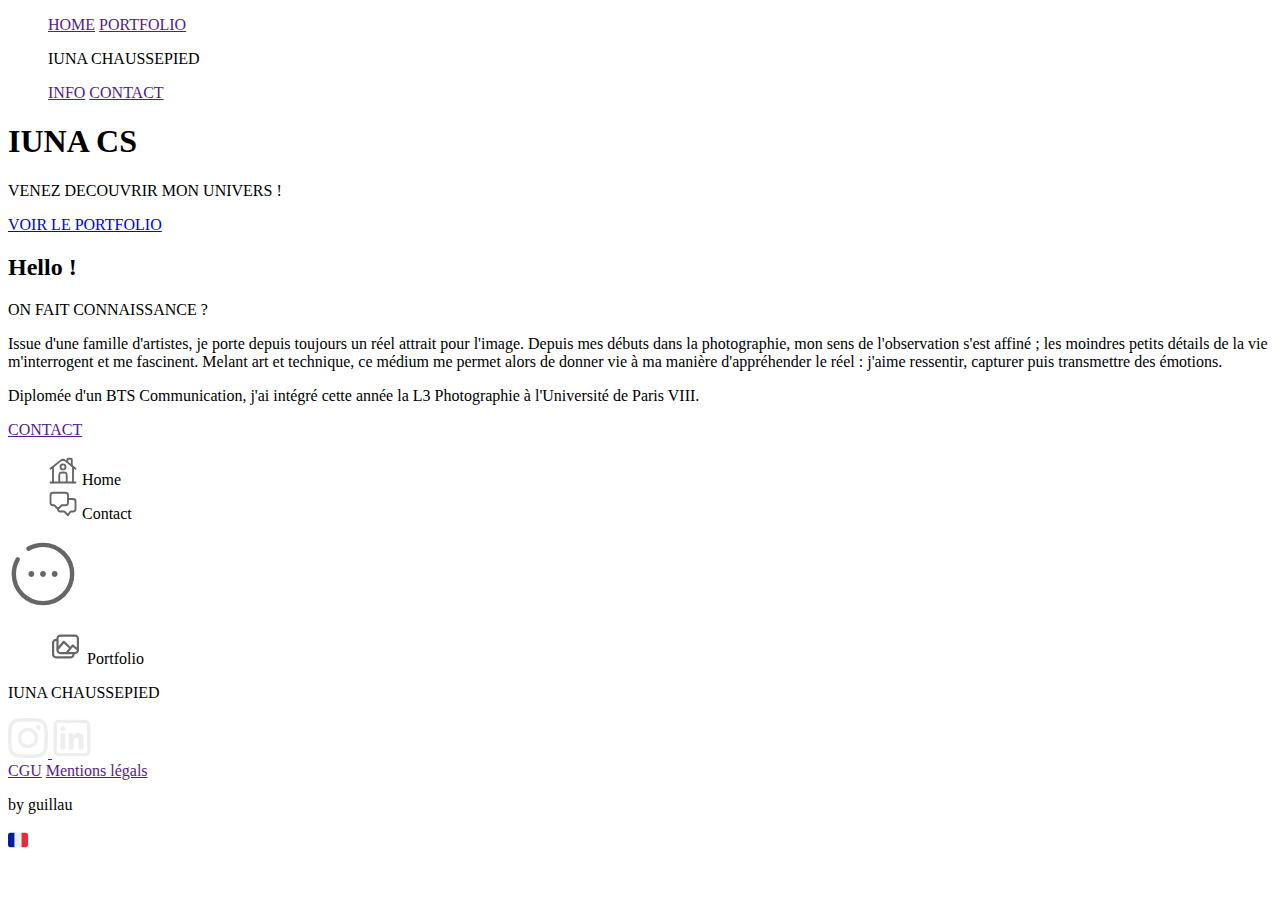
==== commit 93c7e4c7: "résolution des problèmes d'affiche et de menu, format medium mobile terminé ( à revoir potentielleme" ====
--- a/views/index.html
+++ b/views/index.html
@@ -49,7 +49,7 @@
         <div>
             <h1>IUNA CS</h1>
             <p>VENEZ DECOUVRIR MON UNIVERS !</p>
-            <button onclick="testnum()">VOIR LE PORTFOLIO</button>
+            <a href="#main-content" id="headerportfolio"  onclick="loadContent('portfolio')">VOIR LE PORTFOLIO</a>
         </div>
 
         <div>
@@ -76,14 +76,20 @@
         </div>
         <div id="navigation">
             <ul>
-                <div>
+                <div onclick="loadContent('accueil')">
                     <?xml version="1.0" encoding="utf-8"?><!-- Uploaded to: SVG Repo, www.svgrepo.com, Generator: SVG Repo Mixer Tools -->
                     <svg width="30px" height="30px" viewBox="0 0 24 24" fill="none" xmlns="http://www.w3.org/2000/svg">
-                    <path fill-rule="evenodd" clip-rule="evenodd" d="M4.18753 11.3788C4.03002 11.759 4 11.9533 4 12V20.0018C4 20.5529 4.44652 21 5 21H8V15C8 13.8954 8.89543 13 10 13H14C15.1046 13 16 13.8954 16 15V21H19C19.5535 21 20 20.5529 20 20.0018V12C20 11.9533 19.97 11.759 19.8125 11.3788C19.6662 11.0256 19.4443 10.5926 19.1547 10.1025C18.5764 9.1238 17.765 7.97999 16.8568 6.89018C15.9465 5.79788 14.9639 4.78969 14.0502 4.06454C13.5935 3.70204 13.1736 3.42608 12.8055 3.2444C12.429 3.05862 12.1641 3 12 3C11.8359 3 11.571 3.05862 11.1945 3.2444C10.8264 3.42608 10.4065 3.70204 9.94978 4.06454C9.03609 4.78969 8.05348 5.79788 7.14322 6.89018C6.23505 7.97999 5.42361 9.1238 4.8453 10.1025C4.55568 10.5926 4.33385 11.0256 4.18753 11.3788ZM10.3094 1.45091C10.8353 1.19138 11.4141 1 12 1C12.5859 1 13.1647 1.19138 13.6906 1.45091C14.2248 1.71454 14.7659 2.07921 15.2935 2.49796C16.3486 3.33531 17.4285 4.45212 18.3932 5.60982C19.3601 6.77001 20.2361 8.0012 20.8766 9.08502C21.1963 9.62614 21.4667 10.1462 21.6602 10.6134C21.8425 11.0535 22 11.5467 22 12V20.0018C22 21.6599 20.6557 23 19 23H16C14.8954 23 14 22.1046 14 21V15H10V21C10 22.1046 9.10457 23 8 23H5C3.34434 23 2 21.6599 2 20.0018V12C2 11.5467 2.15748 11.0535 2.33982 10.6134C2.53334 10.1462 2.80369 9.62614 3.12345 9.08502C3.76389 8.0012 4.63995 6.77001 5.60678 5.60982C6.57152 4.45212 7.65141 3.33531 8.70647 2.49796C9.2341 2.07921 9.77521 1.71454 10.3094 1.45091Z" fill="#666"/>
+                    <path d="M22 22L2 22" stroke="#666" stroke-width="1.5" stroke-linecap="round"/>
+                    <path d="M2 11L10.1259 4.49931C11.2216 3.62279 12.7784 3.62279 13.8741 4.49931L22 11" stroke="#666" stroke-width="1.5" stroke-linecap="round"/>
+                    <path d="M15.5 5.5V3.5C15.5 3.22386 15.7239 3 16 3H18.5C18.7761 3 19 3.22386 19 3.5V8.5" stroke="#666" stroke-width="1.5" stroke-linecap="round"/>
+                    <path d="M4 22V9.5" stroke="#666" stroke-width="1.5" stroke-linecap="round"/>
+                    <path d="M20 22V9.5" stroke="#666" stroke-width="1.5" stroke-linecap="round"/>
+                    <path d="M15 22V17C15 15.5858 15 14.8787 14.5607 14.4393C14.1213 14 13.4142 14 12 14C10.5858 14 9.87868 14 9.43934 14.4393C9 14.8787 9 15.5858 9 17V22" stroke="#666" stroke-width="1.5"/>
+                    <path d="M14 9.5C14 10.6046 13.1046 11.5 12 11.5C10.8954 11.5 10 10.6046 10 9.5C10 8.39543 10.8954 7.5 12 7.5C13.1046 7.5 14 8.39543 14 9.5Z" stroke="#666" stroke-width="1.5"/>
                     </svg>
-                    <a class="menub"  onclick="loadContent('accueil')">Home</a>
+                    <a class="menub">Home</a>
                 </div>
-                <div>
+                <div onclick="loadContent('contact')" >
                     <?xml version="1.0" encoding="utf-8"?>
         
                     <!-- Uploaded to: SVG Repo, www.svgrepo.com, Generator: SVG Repo Mixer Tools -->
@@ -104,7 +110,7 @@
                     </g>
         
                     </svg>
-                    <a class="menub"  onclick="loadContent('contact')">Contact</a>
+                    <a class="menub" >Contact</a>
                 </div>
             </ul>
             <div id="admin">
@@ -117,12 +123,12 @@
                 </svg>
             </div>
             <ul>
-                <div>
+                <div id="menuportfolio"  onclick="loadContent('portfolio')">
                     <?xml version="1.0" encoding="utf-8"?><!-- Uploaded to: SVG Repo, www.svgrepo.com, Generator: SVG Repo Mixer Tools -->
                     <svg width="35px" height="35px" viewBox="0 0 24 24" fill="none" xmlns="http://www.w3.org/2000/svg">
                     <path d="M18.5 3.75H8.5C7.77065 3.75 7.07118 4.03973 6.55546 4.55546C6.03973 5.07118 5.75 5.77065 5.75 6.5V6.75H5.5C4.77065 6.75 4.07118 7.03973 3.55546 7.55546C3.03973 8.07118 2.75 8.77065 2.75 9.5V17.5C2.75 18.2293 3.03973 18.9288 3.55546 19.4445C4.07118 19.9603 4.77065 20.25 5.5 20.25H15.5C16.2293 20.25 16.9288 19.9603 17.4445 19.4445C17.9603 18.9288 18.25 18.2293 18.25 17.5V17.25H18.5C19.2293 17.25 19.9288 16.9603 20.4445 16.4445C20.9603 15.9288 21.25 15.2293 21.25 14.5V6.5C21.25 5.77065 20.9603 5.07118 20.4445 4.55546C19.9288 4.03973 19.2293 3.75 18.5 3.75ZM7.25 6.5C7.25 6.16848 7.3817 5.85054 7.61612 5.61612C7.85054 5.3817 8.16848 5.25 8.5 5.25H18.5C18.8315 5.25 19.1495 5.3817 19.3839 5.61612C19.6183 5.85054 19.75 6.16848 19.75 6.5V12.7L17.48 10.79C17.4061 10.7257 17.3201 10.6768 17.2271 10.646C17.1341 10.6152 17.036 10.6032 16.9383 10.6106C16.8406 10.6181 16.7454 10.6448 16.6581 10.6893C16.5709 10.7339 16.4933 10.7953 16.43 10.87L15.36 12.13L11.36 8.25C11.2961 8.17377 11.2166 8.11204 11.127 8.06893C11.0373 8.02582 10.9395 8.00232 10.84 8C10.737 8.00389 10.6358 8.02898 10.5429 8.07372C10.45 8.11845 10.3673 8.18187 10.3 8.26L7.25 11.89V6.5ZM8.5 15.75C8.16848 15.75 7.85054 15.6183 7.61612 15.3839C7.3817 15.1495 7.25 14.8315 7.25 14.5V14.2L10.92 9.88L14.38 13.27L12.28 15.75H8.5ZM16.75 17.5C16.75 17.8315 16.6183 18.1495 16.3839 18.3839C16.1495 18.6183 15.8315 18.75 15.5 18.75H5.5C5.16848 18.75 4.85054 18.6183 4.61612 18.3839C4.3817 18.1495 4.25 17.8315 4.25 17.5V9.5C4.25 9.16848 4.3817 8.85054 4.61612 8.61612C4.85054 8.3817 5.16848 8.25 5.5 8.25H5.75V14.5C5.75 15.2293 6.03973 15.9288 6.55546 16.4445C7.07118 16.9603 7.77065 17.25 8.5 17.25H16.75V17.5ZM18.5 15.75H14.25L17.09 12.41L19.72 14.64C19.6903 14.9433 19.549 15.2247 19.3236 15.4298C19.0982 15.6349 18.8047 15.749 18.5 15.75Z" fill="#666"/>
                     </svg>
-                    <a class="menub"  onclick="loadContent('portfolio')">Portfolio</a>
+                    <a class="menub">Portfolio</a>
                 </div>
             </ul>
         </div>
@@ -170,6 +176,6 @@
         </div>
     </footer>
     <script src="app.js"></script>
-    <script id="dynamic-script"></script>
+    <script src="portfolio.js"></script>
 </body>
 </html>